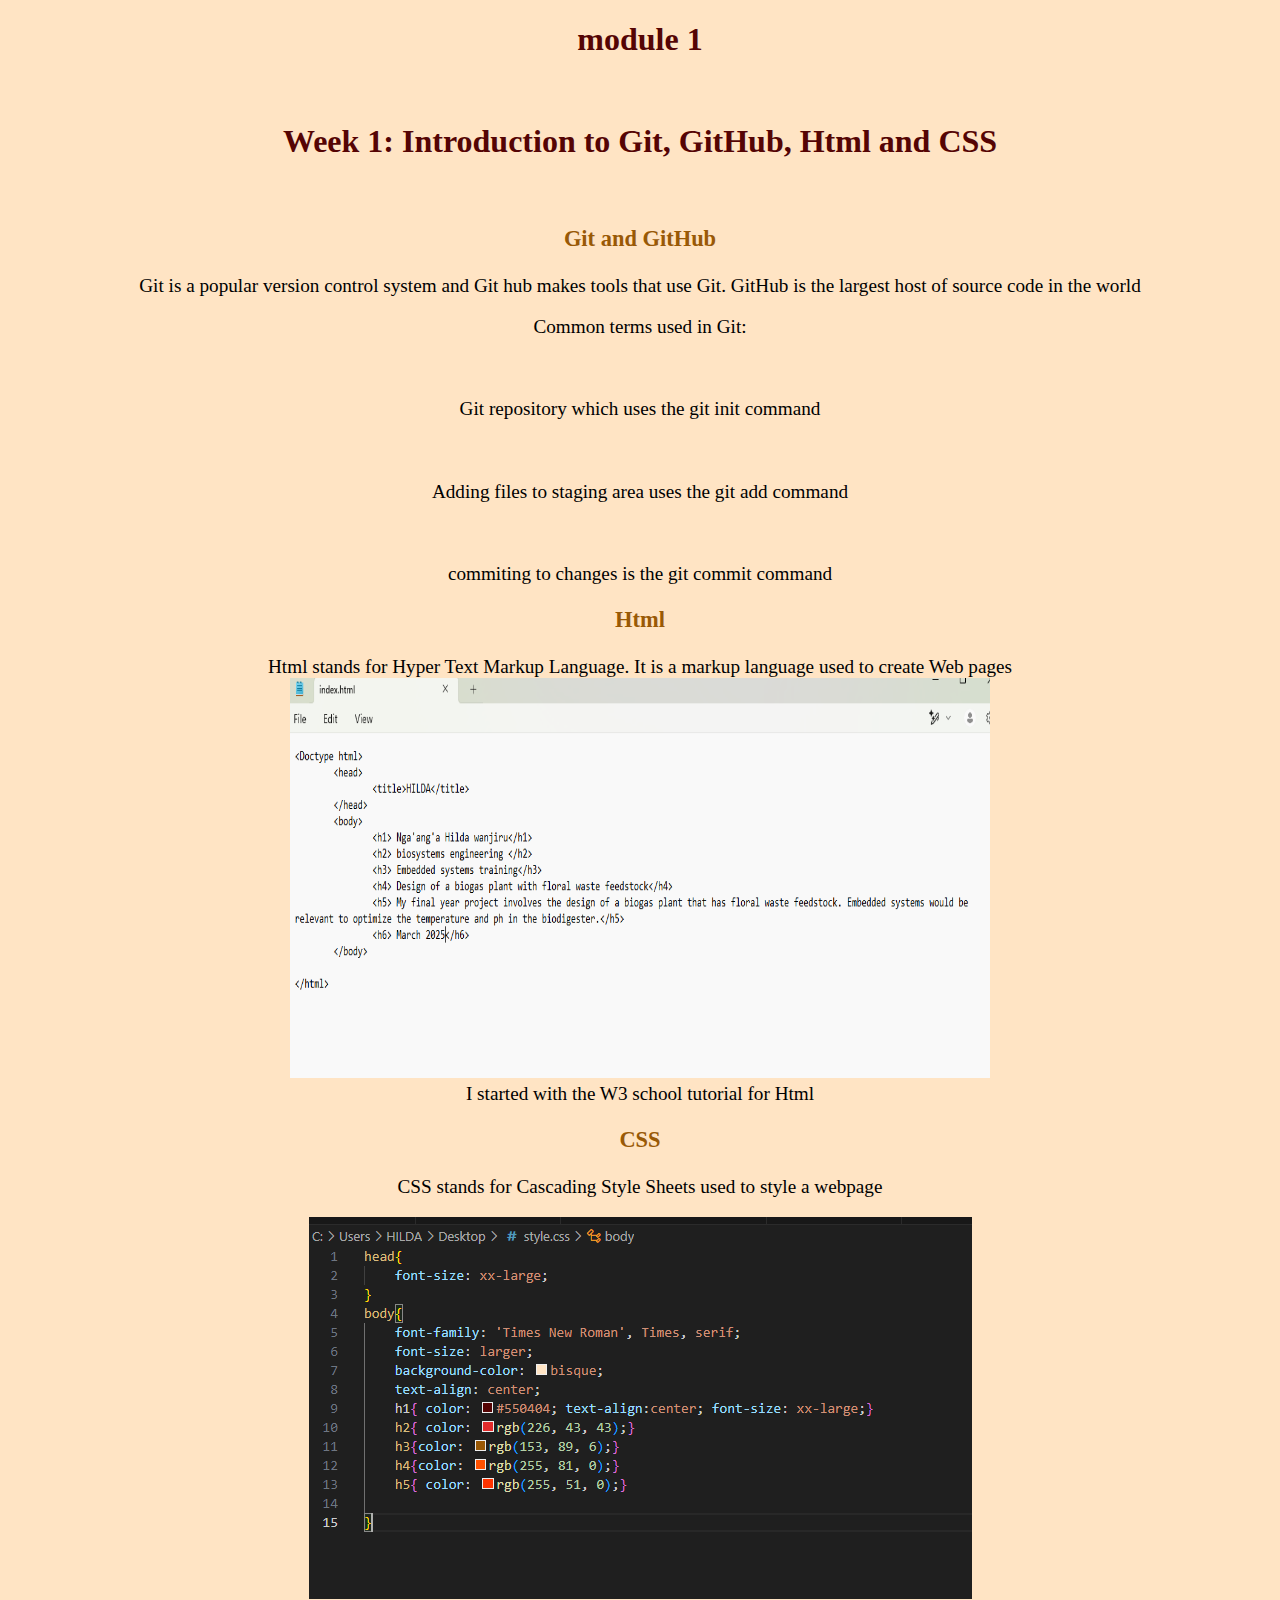
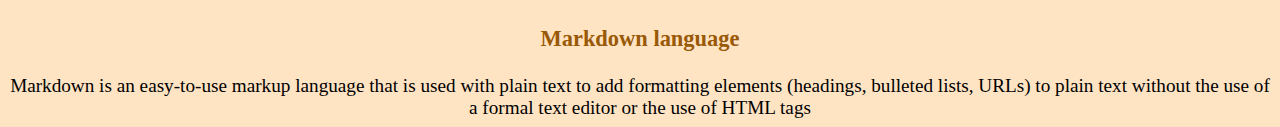
==== Module 1.html @ 9f7a0074 "Initial commit" ====
<!DOCTYPE html>
<html>

<head> 
    <title> module 1</title>
    <h1>module 1</h1>
    <br>
    <h1> Week 1: Introduction to Git, GitHub, Html and CSS</h1>
    <br>
    <h3> Git and GitHub</h3>
    <p> Git is a popular version control system and Git hub makes tools that use Git. GitHub is the largest host of
        source code in the world</p>
    <p> Common terms used in Git:</p>
    <br>
    <p> Git repository which uses the git init command</p>
    <br>
    <p> Adding files to staging area uses the git add command</p>
    <br>
    <p> commiting to changes is the git commit command</p>
    <h3> Html</h3>
    <pr> Html stands for Hyper Text Markup Language. It is a markup language used to create Web pages</pr>
    <br>
    <img src="notepad.png" width="700" height="400">
    <br>
    <pr> I started with the W3 school tutorial for Html</pr>
    <br>
    <h3> CSS</h3>
    <p> CSS stands for Cascading Style Sheets used to style a webpage</p>
    <img src="css 1.png">
    <h3> Markdown language</h3>
    <pr> Markdown is an easy-to-use markup language that is used with plain text to add formatting elements (headings,
        bulleted lists, URLs) to plain text without the use of a formal text editor or the use of HTML tags</pr>
    <link rel="stylesheet" href="style.css">

</head>

</html>
---- style.css ----
head{ 
    font-size: xx-large;
}
body{ 
    font-family: 'Times New Roman', Times, serif;
    font-size: larger;
    background-color: bisque;
    text-align: center;
    h1{ color: #550404; text-align:center; font-size: xx-large;}
    h2{ color: rgb(226, 43, 43);}
    h3{color: rgb(153, 89, 6);}
    h4{color: rgb(255, 81, 0);}
    h5{ color: rgb(255, 51, 0);}

}
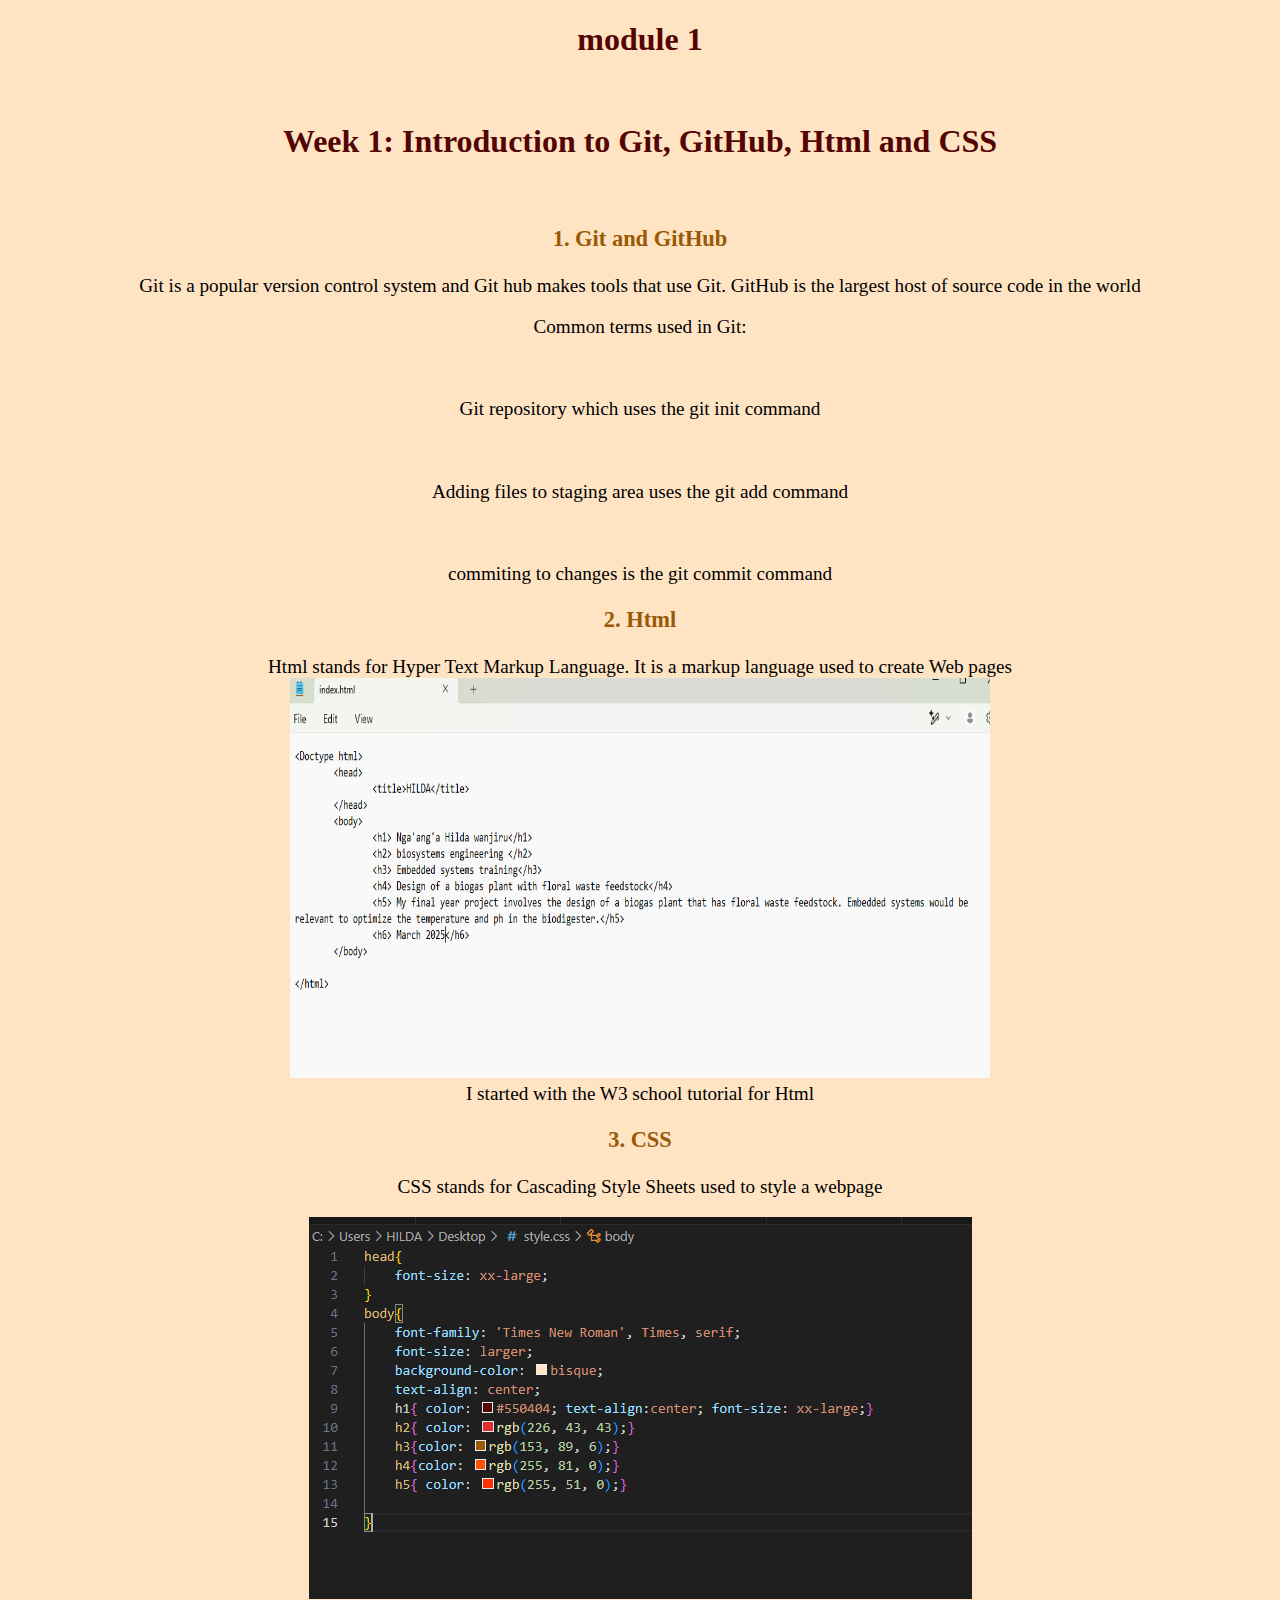
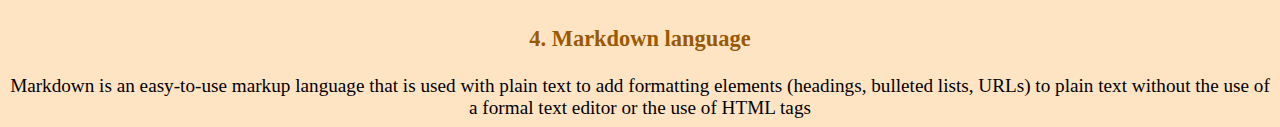
==== commit 244f4f58: "Updated Module 2" ====
--- a/Module 1.html
+++ b/Module 1.html
@@ -7,7 +7,7 @@
     <br>
     <h1> Week 1: Introduction to Git, GitHub, Html and CSS</h1>
     <br>
-    <h3> Git and GitHub</h3>
+    <h3> 1. Git and GitHub</h3>
     <p> Git is a popular version control system and Git hub makes tools that use Git. GitHub is the largest host of
         source code in the world</p>
     <p> Common terms used in Git:</p>
@@ -17,17 +17,17 @@
     <p> Adding files to staging area uses the git add command</p>
     <br>
     <p> commiting to changes is the git commit command</p>
-    <h3> Html</h3>
+    <h3>2.  Html</h3>
     <pr> Html stands for Hyper Text Markup Language. It is a markup language used to create Web pages</pr>
     <br>
     <img src="notepad.png" width="700" height="400">
     <br>
     <pr> I started with the W3 school tutorial for Html</pr>
     <br>
-    <h3> CSS</h3>
+    <h3> 3. CSS</h3>
     <p> CSS stands for Cascading Style Sheets used to style a webpage</p>
     <img src="css 1.png">
-    <h3> Markdown language</h3>
+    <h3> 4. Markdown language</h3>
     <pr> Markdown is an easy-to-use markup language that is used with plain text to add formatting elements (headings,
         bulleted lists, URLs) to plain text without the use of a formal text editor or the use of HTML tags</pr>
     <link rel="stylesheet" href="style.css">
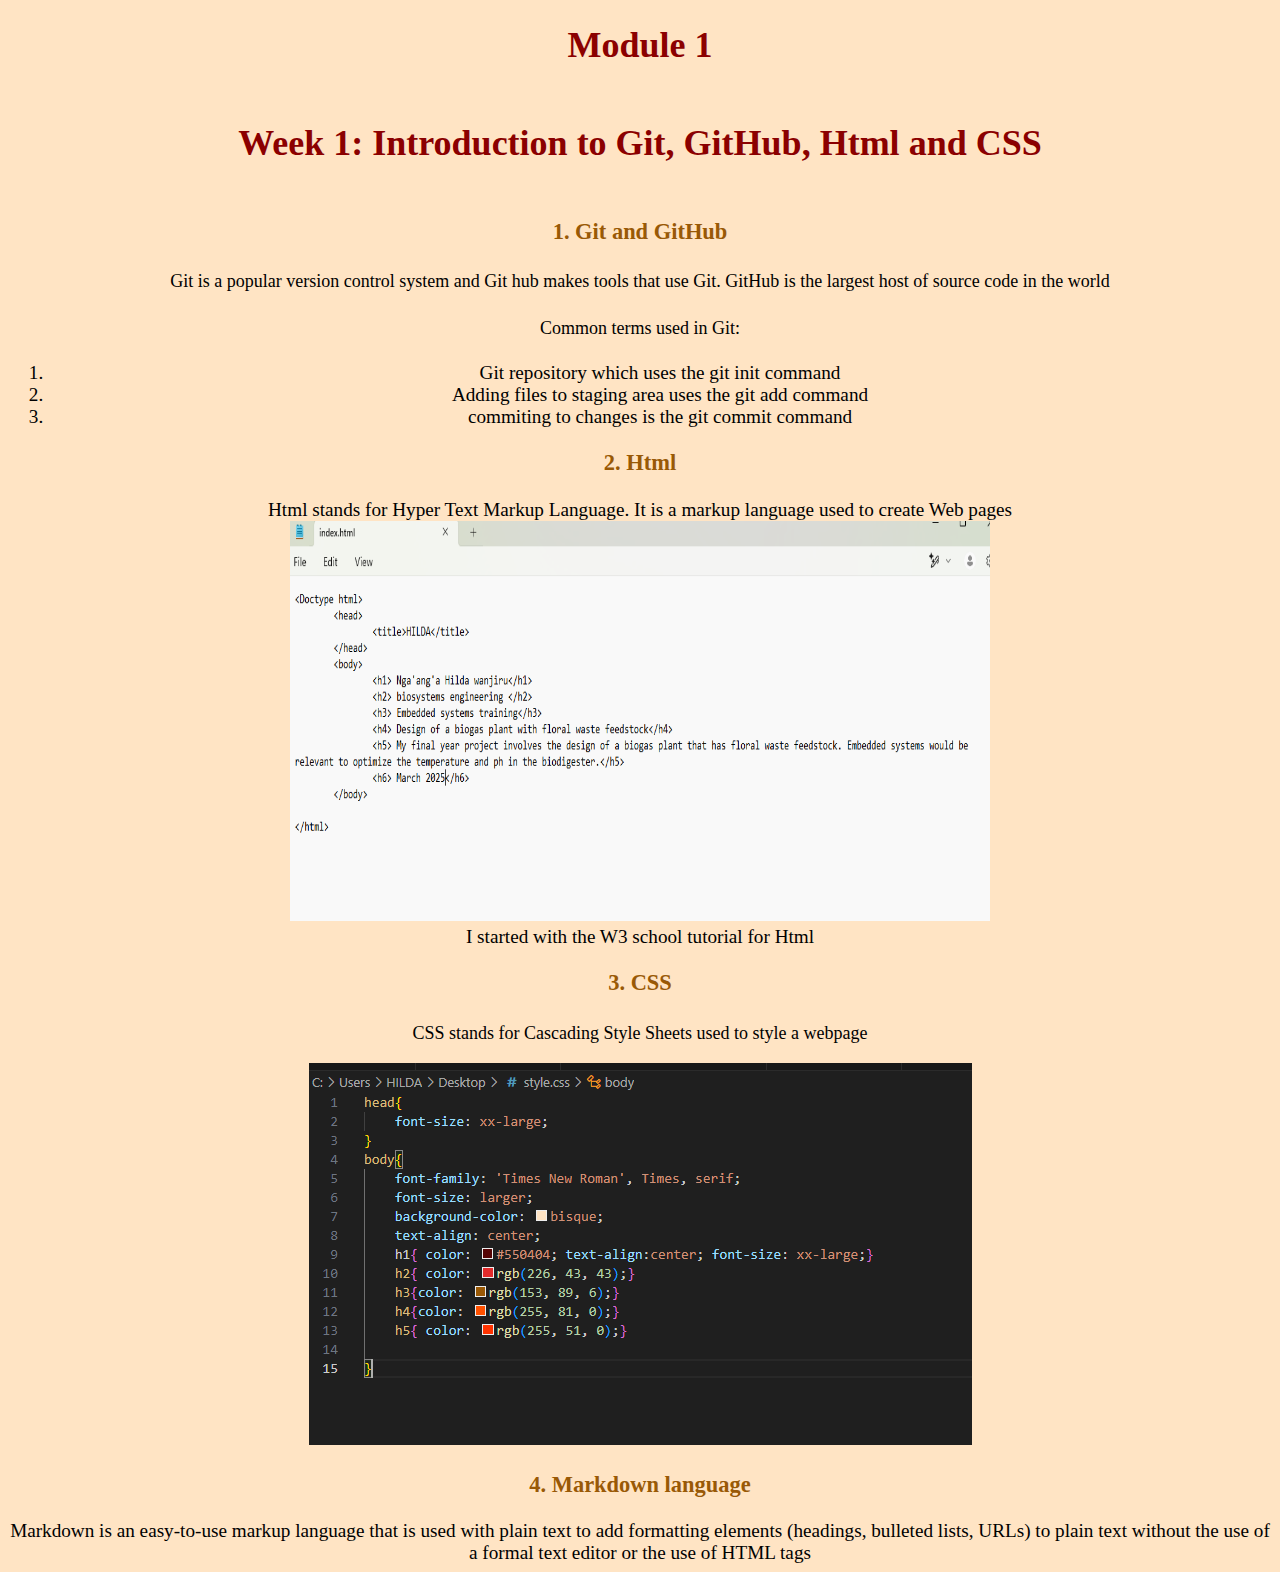
==== commit 4fe8e37a: "commit all changes" ====
--- a/Module 1.html
+++ b/Module 1.html
@@ -3,7 +3,7 @@
 
 <head> 
     <title> module 1</title>
-    <h1>module 1</h1>
+    <h1>Module 1</h1>
     <br>
     <h1> Week 1: Introduction to Git, GitHub, Html and CSS</h1>
     <br>
@@ -11,12 +11,11 @@
     <p> Git is a popular version control system and Git hub makes tools that use Git. GitHub is the largest host of
         source code in the world</p>
     <p> Common terms used in Git:</p>
-    <br>
-    <p> Git repository which uses the git init command</p>
-    <br>
-    <p> Adding files to staging area uses the git add command</p>
-    <br>
-    <p> commiting to changes is the git commit command</p>
+    <ol> 
+    <li>Git repository which uses the git init command</li>
+    <li>Adding files to staging area uses the git add command</li>
+    <li>commiting to changes is the git commit command</li>
+    </ol>
     <h3>2.  Html</h3>
     <pr> Html stands for Hyper Text Markup Language. It is a markup language used to create Web pages</pr>
     <br>
--- a/style.css
+++ b/style.css
@@ -1,5 +1,6 @@
 head{ 
     font-size: xx-large;
+    font-family: 'Poppins', sans-serif;
 }
 body{ 
     font-family: 'Times New Roman', Times, serif;
@@ -11,5 +12,75 @@
     h3{color: rgb(153, 89, 6);}
     h4{color: rgb(255, 81, 0);}
     h5{ color: rgb(255, 51, 0);}
+    .centered-list {
+        list-style-position: inside;
+        text-align: center;
+        padding: 0;
+      }
+      
+      a.module-link {
+        display: inline-block;
+        margin: 8px;
+        padding: 10px 20px;
+        background-color: #8B0000;
+        color: white;
+        text-decoration: none;
+        border-radius: 8px;
+        transition: background 0.3s ease;
+      }
+      
+      a.module-link:hover {
+        background-color: #a83232;
+      }
+      .container {
+        background-color: #fff8f0;
+        max-width: 800px;
+        margin: 30px auto;
+        padding: 30px;
+        border-radius: 15px;
+        box-shadow: 0 0 15px rgba(0,0,0,0.1);
+        text-align: center;
+        font-family: 'Segoe UI', sans-serif;
+      }
+      h1 {
+        color: #8B0000;
+        font-size: 36px;
+        margin-bottom: 10px;
+      }
+      
+      h2 {
+        color: #e63946;
+        font-size: 28px;
+        margin-top: 20px;
+        margin-bottom: 10px;
+      }
+      p {
+        line-height: 1.6;
+        font-size: 18px;
+        margin-bottom: 15px;
+      }
+      a.module-link {
+        display: inline-block;
+        margin: 8px;
+        padding: 10px 20px;
+        background-color: #8B0000;
+        color: white;
+        text-decoration: none;
+        border-radius: 8px;
+        transition: background 0.3s ease;
+      }
+      
+      a.module-link:hover {
+        background-color: #a83232;
+      }
+      .hero {
+        background: linear-gradient(90deg, #ffe0cc, #ffe5d9);
+        padding: 40px 20px;
+        border-radius: 10px;
+        margin-bottom: 20px;
+      }
+                                    
+      
+      
 
 }